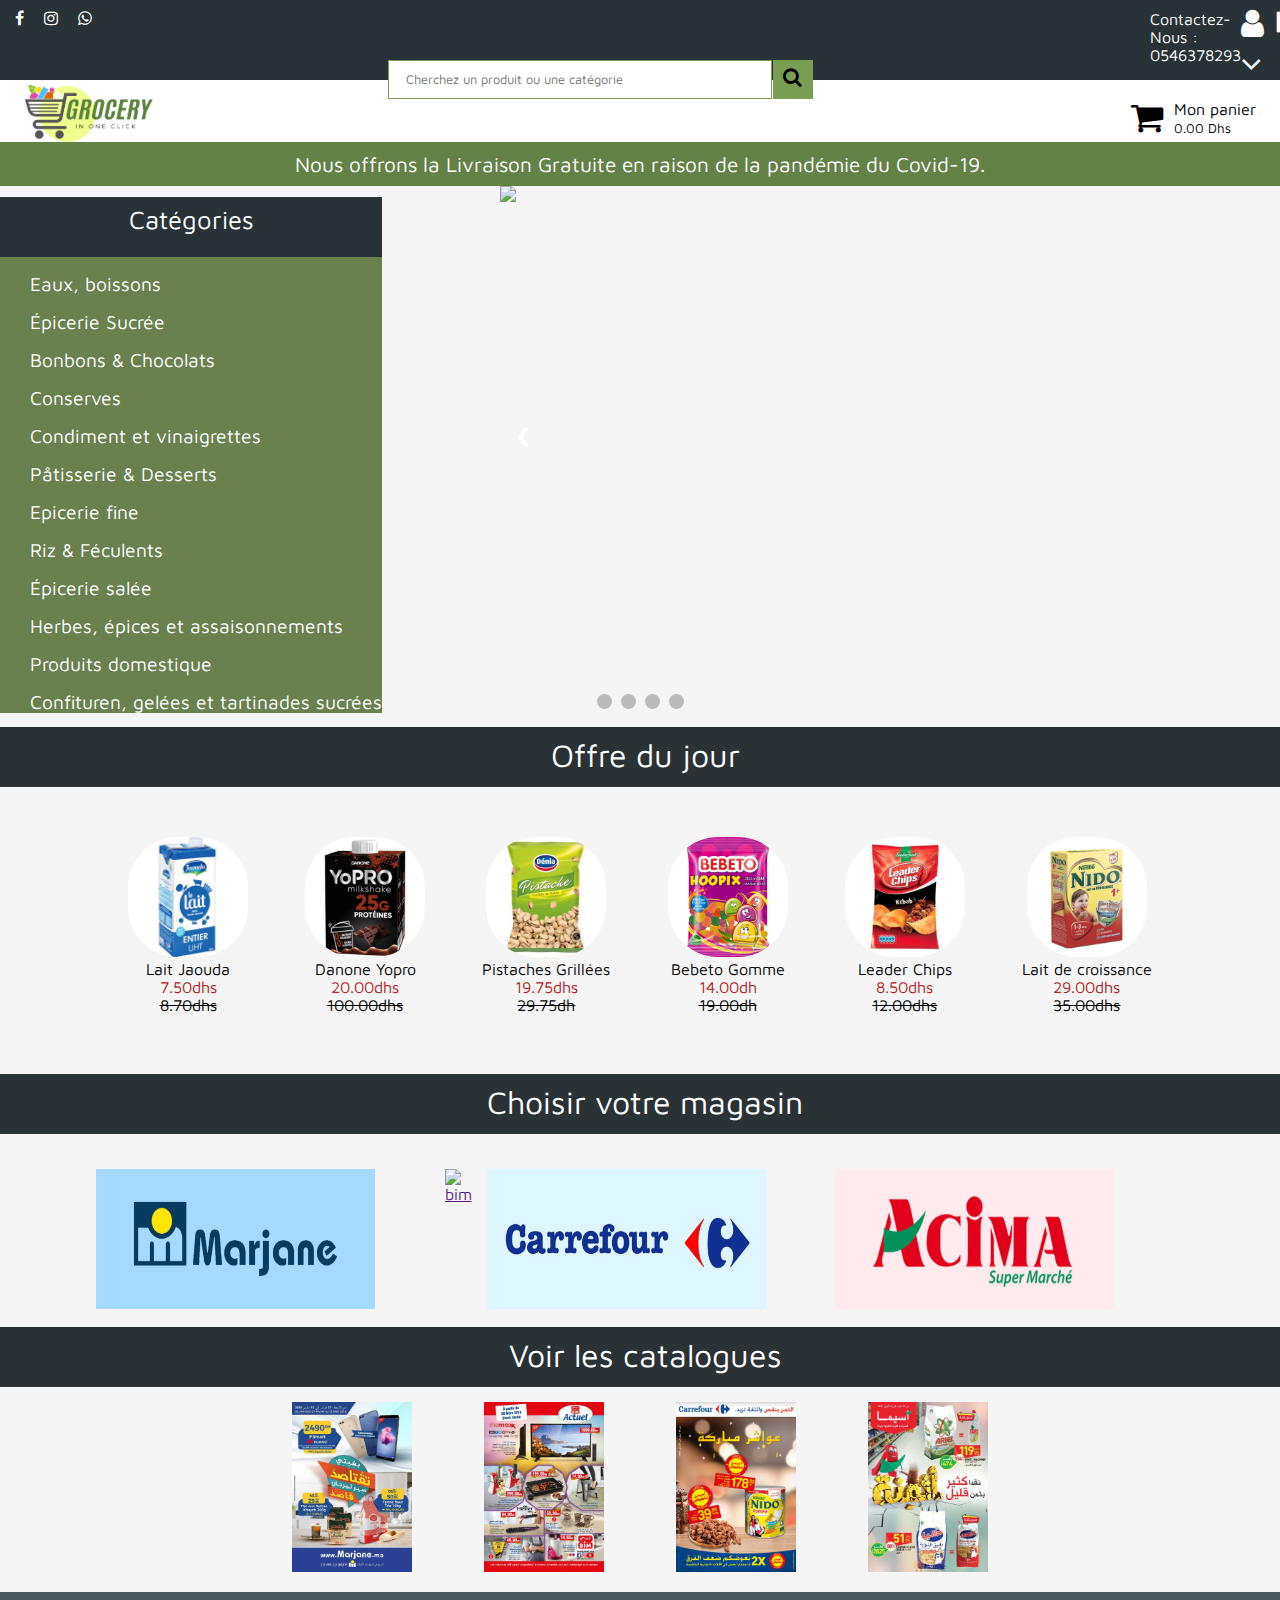
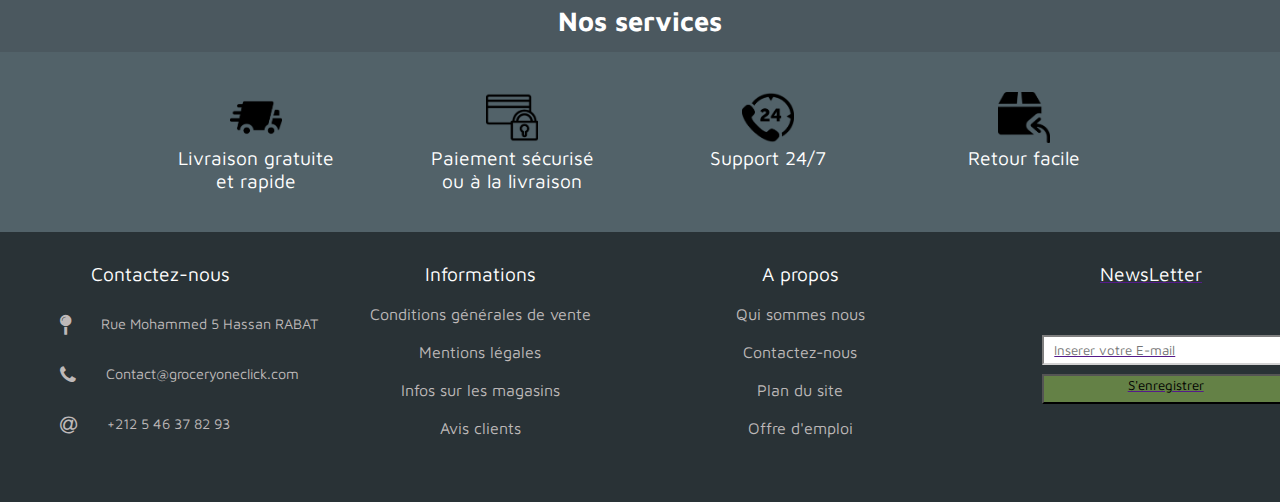
==== index.html @ f33119fc "Rename home.html to index.html" ====
<!DOCTYPE html>
<html lang="en">
<head>
    <meta charset="UTF-8">
    <meta name="viewport" content="width=device-width, initial-scale=1.0">
    <title>Home</title>
    <link rel="stylesheet" href="home.css">
    <link rel="stylesheet" href="all.css">
    <link rel="stylesheet" href="https://stackpath.bootstrapcdn.com/font-awesome/4.7.0/css/font-awesome.min.css" integrity="sha384-wvfXpqpZZVQGK6TAh5PVlGOfQNHSoD2xbE+QkPxCAFlNEevoEH3Sl0sibVcOQVnN" crossorigin="anonymous">
    <link href="https://fonts.googleapis.com/css2?family=Maven+Pro:wght@500&display=swap" rel="stylesheet">

   
</head>
<body>
    <header>
       
        <!--   Mobile :Menu toggle + compte +langue   desktop: Social media + text + compte + langue   -->
        <div class="menubar" >
            <a href=""><i class="fa fa-bars" id="bar"></i></a>
    
            <div class="socialmedia">
                <a href=""><i class="fa fa-facebook"></i></a>
                <a href=""><i class="fa fa-instagram"></i></a>
                <a href=""><i class="fa fa-whatsapp"></i></a>
            </div>

            <p class="contactus">Contactez-Nous : 0546378293</p>

            <div class="acc-lan">
                <div class="account">
                    <div>
                    <a href=""><i class="fa fa-user"></i></a>
                    <a href=""><i class="fa fa-angle-down"></i></a>
                    </div>
                </div>

                <div class="language">
                    <select name="" id="">
                        <option value="">Fr</option>
                        <option value="">Ar</option>
                        <option value="">En</option>
                    </select>
                </div>
            </div>    

        </div>
        <nav id="navbar">
            <ul > 
               <div class="categories">Catégories</div>
               <a href=""><li class="" >Eaux, boissons</li></a>
               <a href=""><li class="" >Épicerie Sucrée</li> </a>
               <a href=""><li class="" >Bonbons & Chocolats</li></a>
               <a href=""><li class="" >Conserves</li></a>
               <a href=""><li class="" >Condiment et vinaigrettes</li></a> 
               <a href=""><li class="" >Påtisserie & Desserts</li> </a>
               <a href=""><li class="" >Epicerie fine</li> </a>
               <a href=""><li class="" >Riz & Féculents</li></a>
               <a href=""><li class="" >Épicerie salée</li> </a>
               <a href=""><li class="" >Herbes, épices et assaisonnements</li></a>
               <a href=""><li class="" >Produits domestique</li></a>
               <a href=""><li class="" >Confituren, gelées et tartinades sucrées</li></a>
            </ul>
        </nav>

<!--   Mobile :Logo + panier   desktop: Logo + input + barre de recherche + magasins + panier   -->

        <div class="container">

            <img src="img/logo.png" alt="logo" id="logo">

            <div class="inputcat">
                <label for="">Catégories</label>
                <select name="" id="">
                    <option value=""></option>
                </select>
            </div>

            <div class="magasin">
                <figure>
                    <a href=""><i class="fa fa-map-marker" aria-hidden="true"></i></a>
                    <div>
                        <figcaption>Mon magasin</figcaption>
                        <small>Choisir un magasin</small>
                  </div>
                </figure>
            </div>

            <div class="panier">
                <figure>
                    <a href=""><i class="fa fa-shopping-cart" aria-hidden="true"></i></a>
                    <div>
                        <figcaption class="textpanier">Mon panier</figcaption>
                        <small>0.00 Dhs</small>
                  </div>
                </figure>
            </div>

        </div>

            <div class="search">
                <input type="text" name="recherche" placeholder="Cherchez un produit ou une catégorie"> 
                <i class="fa fa-search" aria-hidden="true"></i>
            </div>
        
<!--   Mobile :Message de pandémie   desktop: Message de pandémie   -->


<div class="msgcovid">
    <p class="textdefile">Nous offrons la Livraison Gratuite en raison de la pandémie du Covid-19.</p>
</div>

    </header>

<main>

    <!-- Slideshow container -->
    <div class="slideshow-container">

        <!-- Full-width images with number and caption text -->
        <div class="mySlides ">
          <div class="numbertext"></div>
          <img src="/img/1.jpg" style="width:100%">
          <div class="text"></div>
        </div>
      
        <div class="mySlides fade">
          <div class="numbertext"></div>
          <img src="/img/2.jpg" style="width:100%">
          <div class="text"></div>
        </div>
      
        <div class="mySlides fade">
          <div class="numbertext"></div>
          <img src="/img/3.jpg" style="width:100%">
          <div class="text"></div>
        </div>
      
        <div class="mySlides fade">
            <div class="numbertext"></div>
            <img src="/img/4.jpg" style="width:100%">
            <div class="text"></div>
          </div>
    
        <!-- Next and previous buttons -->
        <a class="prev" onclick="plusSlides(-1)">&#10094;</a>
        <a class="next" onclick="plusSlides(1)">&#10095;</a>
      </div>
      <br>
      
      <!-- The dots/circles -->
      <div style="text-align:center">
        <span class="dot" onclick="currentSlide(1)"></span>
        <span class="dot" onclick="currentSlide(2)"></span>
        <span class="dot" onclick="currentSlide(3)"></span>
        <span class="dot" onclick="currentSlide(4)"></span>
    
    </div>
    </div>
    
    </div> 
   
 
<div>
    <div class="offretxt">
        <p>Offre du jour</p>
    </div>

    <div class="imgoffre">
        
        <figure class="offre">
            <img src="img/imgs/offre1.jpg" alt="" class="offreimg">
            <figcaption >Lait Jaouda</figcaption>
            <figcaption  class="prix">7.50dhs</figcaption>
            <figcaption class="barre">8.70dhs</figcaption>
        </figure>

        <figure class="offre">
            <img src="img/imgs/offre2.jpg" alt="" class="offreimg">
            <figcaption >Danone Yopro</figcaption>
            <figcaption class="prix" >20.00dhs</figcaption>
            <figcaption class="barre">100.00dhs</figcaption>
        </figure>

        <figure class="offre">
            <img src="img/imgs/offre3.jpg" alt="" class="offreimg">
            <figcaption >Pistaches Grillées</figcaption>
            <figcaption class="prix" >19.75dhs</figcaption>
            <figcaption class="barre">29.75dh</figcaption>
        </figure>

        <figure class="offre">
            <img src="img/imgs/offre4.jpg" alt="" class="offreimg">
            <figcaption >Bebeto Gomme</figcaption>
            <figcaption class="prix">14.00dh</figcaption>
            <figcaption class="barre">19.00dh</figcaption>
        </figure>

        <figure class="offre">
            <img src="img/imgs/offre5.jpg" alt="" class="offreimg">
            <figcaption >Leader Chips</figcaption>
            <figcaption class="prix">8.50dhs</figcaption>
            <figcaption class="barre">12.00dhs</figcaption>
        </figure>

        <figure class="offre">
            <img src="img/imgs/offre6.jpg" alt="" class="offreimg">
            <figcaption >Lait de croissance</figcaption>
            <figcaption class="prix">29.00dhs</figcaption>
            <figcaption class="barre">35.00dhs</figcaption>
        </figure>

    </div>

</div>

<div>

    <div class="magasintxt">
        <p>Choisir votre magasin</p>
    </div>

    <div class="magasins">
        <a href=""><img src="img/magasins/marj.jpg" alt="marjane"></a>
        <a href=""><img src="img/magasins/bim.jpg" alt="bim"></a>
        <a href=""><img src="img/magasins/carrefour.jpg" alt="carrefour"></a>
        <a href=""><img src="img/magasins/acima.jpg" alt="acima"></a>
    </div>

</div>

<div>

    <div class="cataloguetxt">
        <p>Voir les catalogues</p>
    </div>

    <div class="catalogues">
        <a href=""><img src="img/catalogues/catalogue_marjane.jpg" alt="marjane"></a>
        <a href=""><img src="img/catalogues/Bim-catalogue.jpg" alt="bim"></a>
        <a href=""><img src="img/catalogues/carrefour-catalogue.png" alt="carrefour"></a>
        <a href=""><img src="img/catalogues/Catalogue-Acima.jpg" alt="acima"></a>
    </div>

</div>

</main>

<footer >

  <div class="foot1">
    <div class="services">
        <h2>Nos services</h2>

        <div class="serv">
            <figure >
                <img class="serimg" src="/img/services/fast-delivery.png" alt="livraison">
                <figcaption>Livraison gratuite et rapide</figcaption>     
            </figure>

            <figure >
                <img class="serimg"  src="/img/services/secure-payment.png" alt="paiement sécurisé">
                <figcaption >Paiement sécurisé ou à la livraison</figcaption>     
            </figure>

            <figure >
                <img class="serimg" src="/img/services/24-hours-phone-service.png" alt="support">
                <figcaption >Support 24/7</figcaption>     
            </figure>

            <figure >
                <img class="serimg" src="/img/services/returning.png" alt="retour">
                <figcaption >Retour facile</figcaption>     
            </figure>

        </div>
    </div>
  </div>

  <div class="foot2">
        <div class="contact">
            <label for="">Contactez-nous</label>

            <figure >
                <i class="fa fa-map-pin"></i>
                <figcaption >Rue Mohammed 5 Hassan RABAT</figcaption>     
            </figure>
            <figure >
                <i class="fa fa-phone"></i>
                <figcaption >Contact@groceryoneclick.com</figcaption>     
            </figure>
            <figure >
                <i class="fa fa-at"></i>
                <figcaption >+212 5 46 37 82 93</figcaption>     
            </figure>
        </div>

        <div class="infos">
            <label for="">Informations</label>

            <figure >
                <figcaption ><a href="">Conditions générales de vente</a></figcaption>     
            </figure>
            <figure >
                <figcaption ><a href="">Mentions légales</a</figcaption>     
            </figure>
            <figure >
                <figcaption ><a href="">Infos sur les magasins</a</figcaption>     
            </figure>
            <figure >
                <figcaption ><a href="">Avis clients</a</figcaption>     
            </figure>
            
        </div>

        <div class="apropos">
            <label for="">A propos</label>

            <figure >
                <figcaption ><a href="">Qui sommes nous</a></figcaption>     
            </figure>
            <figure >
                <figcaption ><a href="">Contactez-nous</a</figcaption>     
            </figure>
            <figure >
                <figcaption ><a href="">Plan du site</a</figcaption>     
            </figure>
            <figure >
                <figcaption ><a href="">Offre d'emploi</a</figcaption>     
            </figure>
        </div>

        <div class="newsletter">
            <label for="">NewsLetter</label>
            <input type="email" placeholder="Inserer votre E-mail">
            <button>S'enregistrer</button>
        </div>

  </div>

</footer>


<script src="home.js"></script> 
<script>showSlides();</script>
</body>
</html>
---- home.css ----
/*    Css du Mobile :Menu toggle + compte +langue   desktop: Social media + text + compte + langue */

*{
    margin: 0;
    padding: 0;
    box-sizing: border-box;
    font-family: 'Maven Pro', sans-serif;
}

main{
  background-color: #f5f5f5;
}
.menubar .socialmedia,.menubar .contactus{
    display: none;
}

.menubar .acc-lan{
    display: flex;
}


.menubar{
    display: flex;
    justify-content: space-between;
    background-color: #293236;
}



.menubar #bar{
    font-size: 2.5rem;
    margin: 5px 0px 0px 10px;
    color: white;
}

.menubar .acc-lan i{
    font-size: 2rem;   
    margin: 8px 0px 0px 0px;
    color: white;
}

.menubar .acc-lan .language select{
   font-size: 1rem;
   margin: 11px 10px 0px 12px; 
   color: #293236;
}



#navbar{
   display: none;   
    margin-top: 10px; 
    margin-bottom: 20px;
}

#navbar a{
 text-decoration: none;
}

#navbar li{
 list-style: none;
 padding-top: 15px;
 font-size: 1.2rem;
 color: white;
 text-align: start;
 padding-left: 30px;
 background-color: #6A804D; 
}

#navbar.aff{
 display: block;
 width: 100%;
}

#navbar .categories{
    height: 40px;
    width: 100%;
    background-color: #293236;
    color: white;
    font-size: 1.3rem;
    padding-top: 7px;
    text-align: center;
    
}

.msgcovid{
    padding: 10px;
    color: white;
    background-color:#648146;
    display: block;
    font-family: 'Maven Pro', sans-serif;
}

/* .msgcovid p{
    width: 75%;
    margin: auto;
    margin-top: 20px;
} */

#logo{
    width: 40%;
    margin-left: 20px;
}

.container{
    margin-top: 20px;
    display: flex;
    justify-content: space-between;
    margin-left: 5px;
}

.panier{
    margin-right: 19px;
    margin-top: 20px;
}

.container .panier figure{
    display: flex;
    padding-right: 5px;
}

.container .panier figure a{
    margin-right: 5px;
}
.container .panier i{
    font-size: 1.6rem;
    color: #293236;
}

.search{
    margin-left: 38px;
    margin-top: 20px;

}

.search input{
    width: 76%;
    height: 39px;
    border: 1px solid #799D53;
    padding-left: 17px;
    margin-bottom: 20px;
    font-size: 0.8rem;
}

.search  i{
    font-size: 20px;
    height: 39px;
    width: 40px;
    padding-top: 7px;
    padding-left:10px ;
    background-color: #799D53;
    margin-left: -4px;
}

.container .inputcat,.container .magasin{
    display: none;
}

.textpanier{
    display: none;
}


/* Slideshow container */
.slideshow-container {
    max-width: 1000px;
    position: relative;
    margin: auto;
  }
  
  /* Hide the images by default */
 
  .mySlides {
    display: block ;
  }

  /* Next & previous buttons */
  .prev, .next {
    cursor: pointer;
    position: absolute;
    top: 50%;
    width: auto;
    margin-top: -22px;
    padding: 16px;
    color: white;
    font-weight: bold;
    font-size: 18px;
    transition: 0.6s ease;
    border-radius: 0 3px 3px 0;
    user-select: none;
  }
  
  /* Position the "next button" to the right */
  .next {
    right: 0;
    border-radius: 3px 0 0 3px;
  }
  
  /* On hover, add a black background color with a little bit see-through */
  .prev:hover, .next:hover {
    background-color: rgba(0,0,0,0.8);
  }
  
  /* Caption text */
  .text {
    color: #f2f2f2;
    font-size: 15px;
    padding: 8px 12px;
    position: absolute;
    bottom: 8px;
    width: 100%;
    text-align: center;
  }
  
  /* Number text (1/3 etc) */
  .numbertext {
    color: #f2f2f2;
    font-size: 12px;
    padding: 8px 12px;
    position: absolute;
    top: 0;
  }
  
  /* The dots/bullets/indicators */
  .dot {
    cursor: pointer;
    height: 15px;
    width: 15px;
    margin: 0 2px;
    background-color: #bbb;
    border-radius: 50%;
    display: inline-block;
    transition: background-color 0.6s ease;
  }
  
  .active, .dot:hover {
    background-color: #717171;
  }
  
  /* Fading animation */
  .fade {
    display: none;
    -webkit-animation-name: fade;
    -webkit-animation-duration: 4s;
    animation-name: fade;
    animation-duration: 1.5s;
  }
  
  @-webkit-keyframes fade {
    from {opacity: .4}
    to {opacity: 1}
  }
  
  @keyframes fade {
    from {opacity: .4}
    to {opacity: 1}
  }

  .nav-slider ul{
    display: none; 
}

.offretxt,.magasintxt,.cataloguetxt{
  margin-top: 15px;
  width: 100%;
  height: 40px;
  color: white;
  background-color: #2B3236;
  padding-top: 10px;
  padding-left: 10px;
  margin-bottom: 15px;
text-align: center;
}

.offre{
  margin-bottom: 30px;
}
.offreimg{
   width:120px;
   height:120px;
   border-radius: 50px;
}

.imgoffre{
  
  display: flex;
  justify-content: space-between;
  flex-wrap: wrap;
  width: 80%;
  margin: auto;
  text-align: center;
  margin-bottom: 30px;
}

.barre{
   text-decoration: line-through;
}

.prix{
   color: firebrick;
}

.magasins{
  width: 85%;
  margin: auto;
  padding-top: 20px;
}
.magasins img{
  margin: 0;
  padding: 0;
  width: 100%;
  height: 140px;
  margin-bottom: 20px;
}

.catalogues img{
  margin: 0;
  padding: 0;
  display: flex;
  width: 45%;
  height: 150px;
  margin: auto;
  margin-bottom: 20px;
}

.foot1{
  background-color: #526269;
  color: white;
  padding-bottom: 40px;
  padding-top: 20px;
}
.services h2{
  text-align: center;
}

.serv{
  display: flex;
}
.services figure{
  margin-top: 40px;
  text-align: center; 
}

.contact figure{
  display: flex;
  margin-top: 20px;
  margin-bottom: 20px;
  font-size: 20px;
}

.contact figcaption{
  font-size: 0.9rem;
  text-align: center;
  margin-left: 30px;
}

.serimg{
  width: 50%;
}

.serv figcaption{
  font-size: 0.8rem;
  margin-top: 10px;
}

.contact,.infos,.apropos {
  padding-top: 30px;
  padding-bottom: 30px;
  width: 75%;
  margin: auto;
}

.contact label{
  margin-left: 80px;
  color: white;
}

.infos label{
  margin-left: 90px;
  color: white;
}

.apropos label{
  margin-left: 100px;
  color: white;
}

.newsletter label{
  margin-left: 140px;
  color: white;
}

.infos figure,.apropos figure{
   margin-top: 20px;
   text-align: center;
}

.infos a,.apropos a{
  text-decoration: none;
  color: black;
}

.newsletter
{
  display: flex;
  flex-direction: column;
  margin-top: 20px;
}

.newsletter input{
  width: 60%;
  height: 30px;
  margin: auto;
  margin-top: 30px;
  margin-bottom: 10px;
  padding-left: 10px;
  border-color:lightgrey;
}

.newsletter button{
  width: 60%;
  height: 30px;
  margin: auto;
  background-color: #648146;
  padding-bottom: 7px;
}

.foot2{
  background-color: #293236;
  padding-bottom: 20px;
}

.foot2 .contact figure{
  color:#beb9b9;
}

.foot2 .infos figure a{
  color:#beb9b9;
}

.foot2 .apropos figure a{
  color:#beb9b9;
}



@media screen and (min-width: 1224px){

  .menubar .socialmedia,.menubar .contactus{
    display: block;
    color: white;
}
.menubar .socialmedia{
  padding-right: 20px;
  position: absolute;
}
.menubar .socialmedia i{
  color: white;  
  margin-top: 10px;
  margin-left: 15px;
}
 #bar{
  display: none;
}

.menubar .contactus{
  margin-top: 10px;
  margin-left: 1150px;
}

.slideshow-container{
  width: 80%;
  margin: auto;
  margin-left: 500px;
  height: 490px;
}

#navbar{
  display: block;   
  position: absolute;
  margin-top: 117px;
}

#navbar .categories{
  height: 60px;
  font-size: 1.6rem;
}

.msgcovid{
  text-align: center;
  font-size: 1.3rem;
}

#logo{
  width: 10%;
  margin-left: 20px;
  margin-top: -15px ;
  
}

.container{
  margin-top: 20px;
  display: flex;
  flex-direction: row;
  margin-left: 5px;
}

.textpanier{
  display: block;
}

.panier {
  margin-top: -0.4px;
}

.container .panier i{
  font-size: 35px;
color: black;
margin-right: 5px;
}

.search{
  margin-left: 38px;
  margin-top: 20px;
  position: absolute;
  top: 40px;
  left: 350px;
  width: 40%;
}

.search input{
  width: 75%;
}

.offreimg{
  margin-top: 35px;
}

.magasin{
  display: block;
  padding-left: 200px;
  margin-left: 800px;
  margin-top: 35px;
}

.container .magasin figure{
display: flex;
}

.container .magasin i{
font-size: 35px;
color: black;
margin-right: 5px;
}

.magasins {
  width: 40%;
}

.catalogues{
  display: flex;
  width: 60%;
  margin: auto;
  justify-content: space-around;
}

.catalogues img{
    height: 170px;
    width: 120px;  
}

.magasins{
  display: flex;
  justify-content: space-around;
  width: 85%;
  margin: auto;
}

.magasins img{
  width: 80%;
  margin: auto;
}

.offretxt,.magasintxt,.cataloguetxt{
  font-size: 2rem;
  height: 60px;
  padding-top: 9px;
}


.foot1 .services h2{
  margin-top: -20px;
  padding-top: 13px;
  font-size: 1.7rem;
  height: 60px;
  background-color: #4b585f;
}

.foot1 .services .serv{
  width: 80%;
  margin: auto;
}

.foot1 .services .serv .serimg{
  width: 20%;
}

.foot1 .services .serv figcaption{
  font-size: 1.2rem;
}

.serv figure figcaption{
  width: 70%;
  margin: auto;
}

.foot2{
  display: flex;
  overflow: hidden;
}

.contact,.infos,.apropos {
  margin: 0;
  padding: 0;
  text-align: center;
  width: 25%;
  padding-top: 30px ;
}

.contact figure{
  margin-left: 60px;
  margin-top: 30px;
}

.contact label,.infos label,.apropos label{
  margin-left: 0px;
  font-size: 1.2rem;
}

.newsletter{
  margin: 0;
  padding: 0;
  width: 170%;
  height: 250px;  
  padding-top: 30px;
}

.newsletter label{
  font-size: 1.2rem;
  margin-bottom: 20px;
}

.newsletter input{
  margin-bottom: -70px;
}

.newsletter button{
  padding-bottom: 7px;
}





}
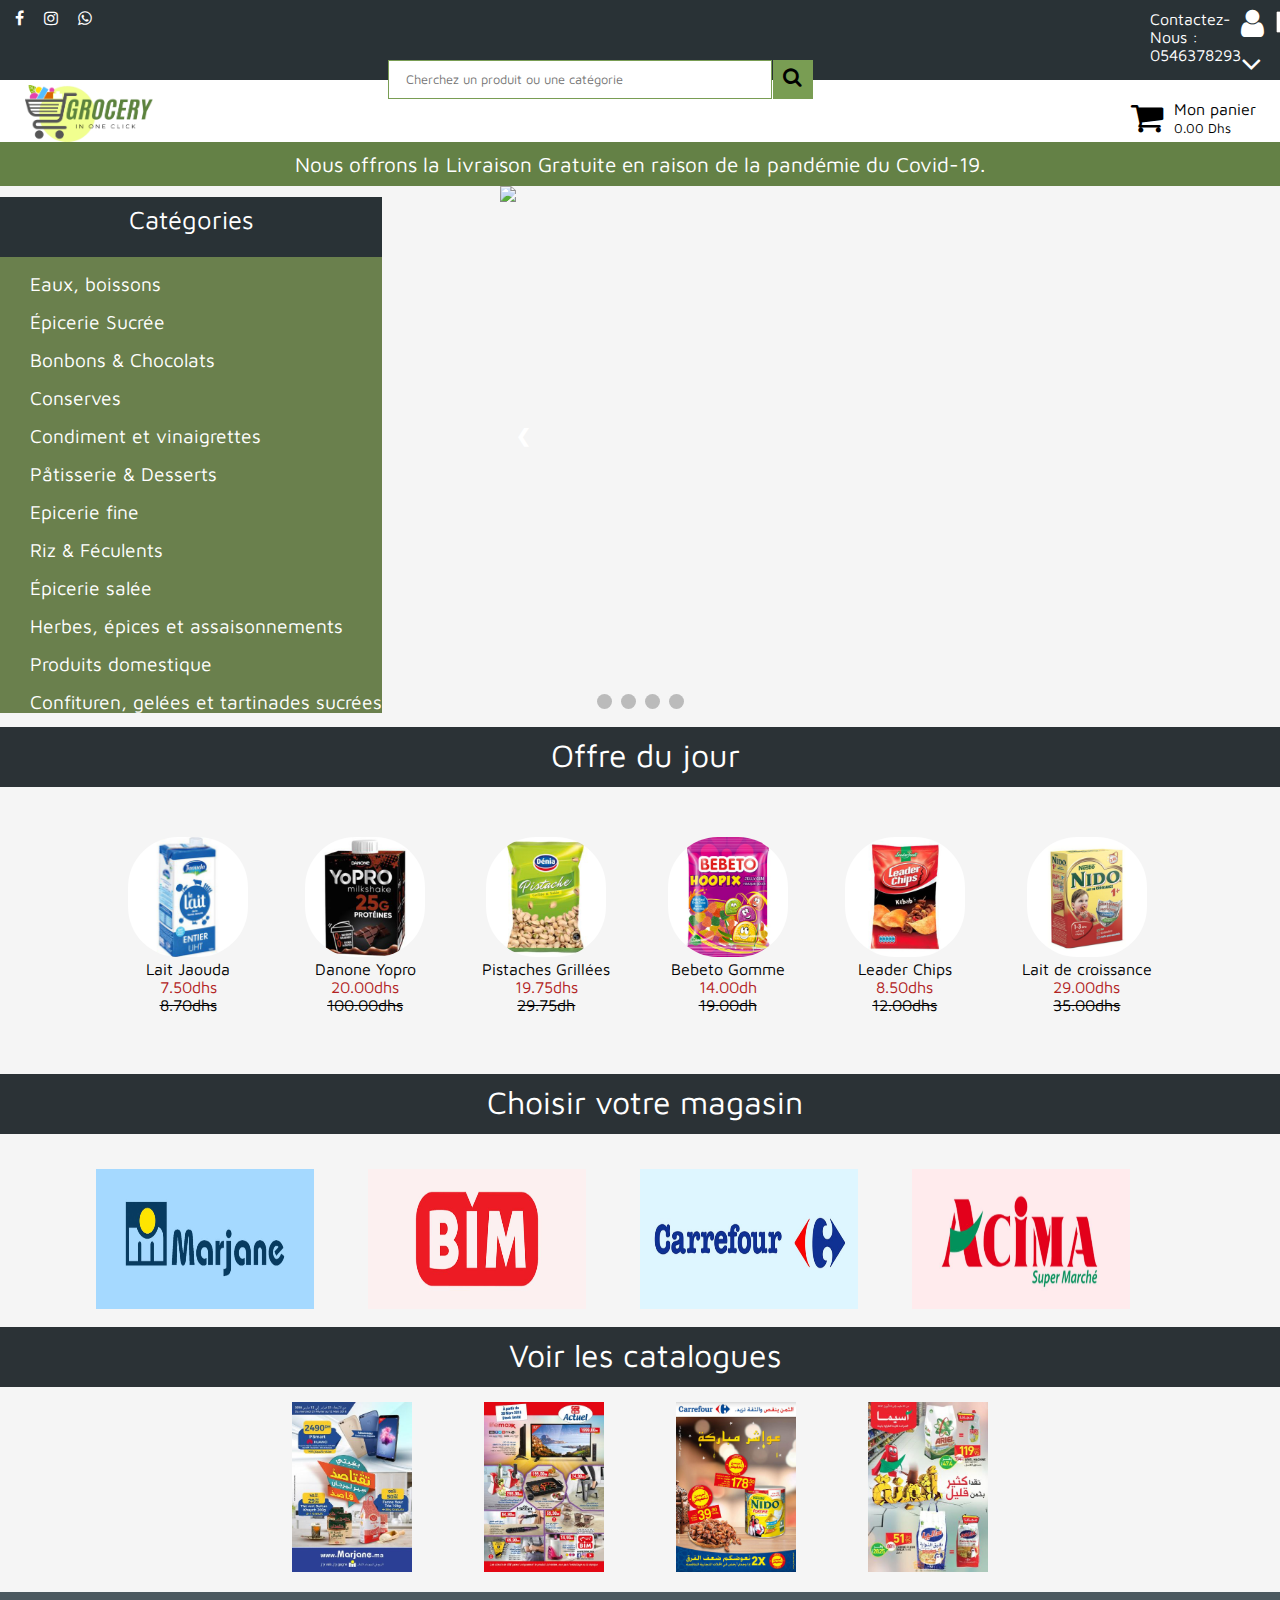
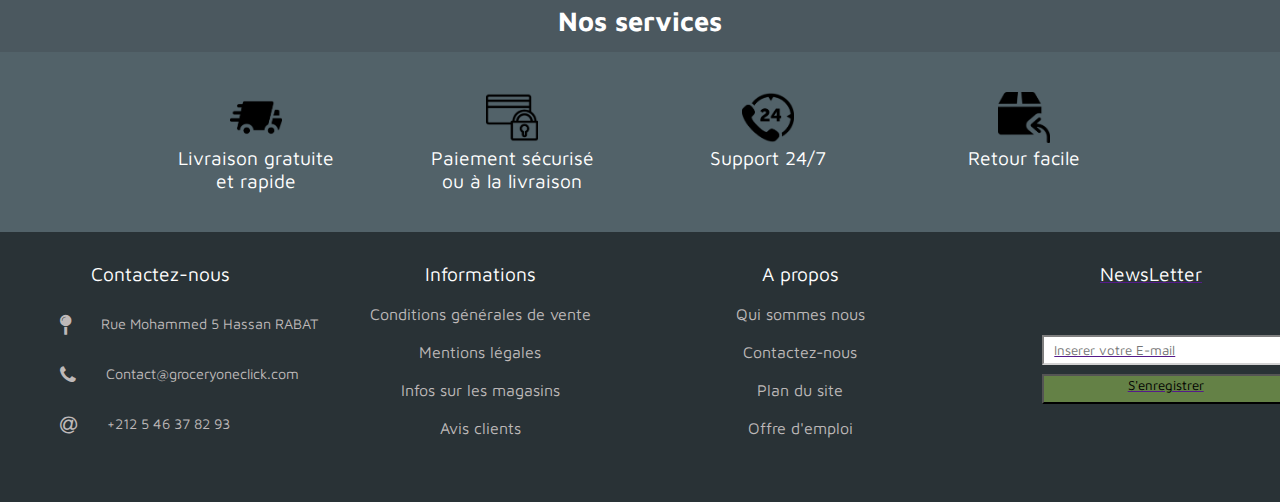
==== commit e5728817: "Update index.html" ====
--- a/index.html
+++ b/index.html
@@ -221,7 +221,7 @@
 
     <div class="magasins">
         <a href=""><img src="img/magasins/marj.jpg" alt="marjane"></a>
-        <a href=""><img src="img/magasins/bim.jpg" alt="bim"></a>
+        <a href=""><img src="img/magasins/Bim.jpg" alt="bim"></a>
         <a href=""><img src="img/magasins/carrefour.jpg" alt="carrefour"></a>
         <a href=""><img src="img/magasins/acima.jpg" alt="acima"></a>
     </div>
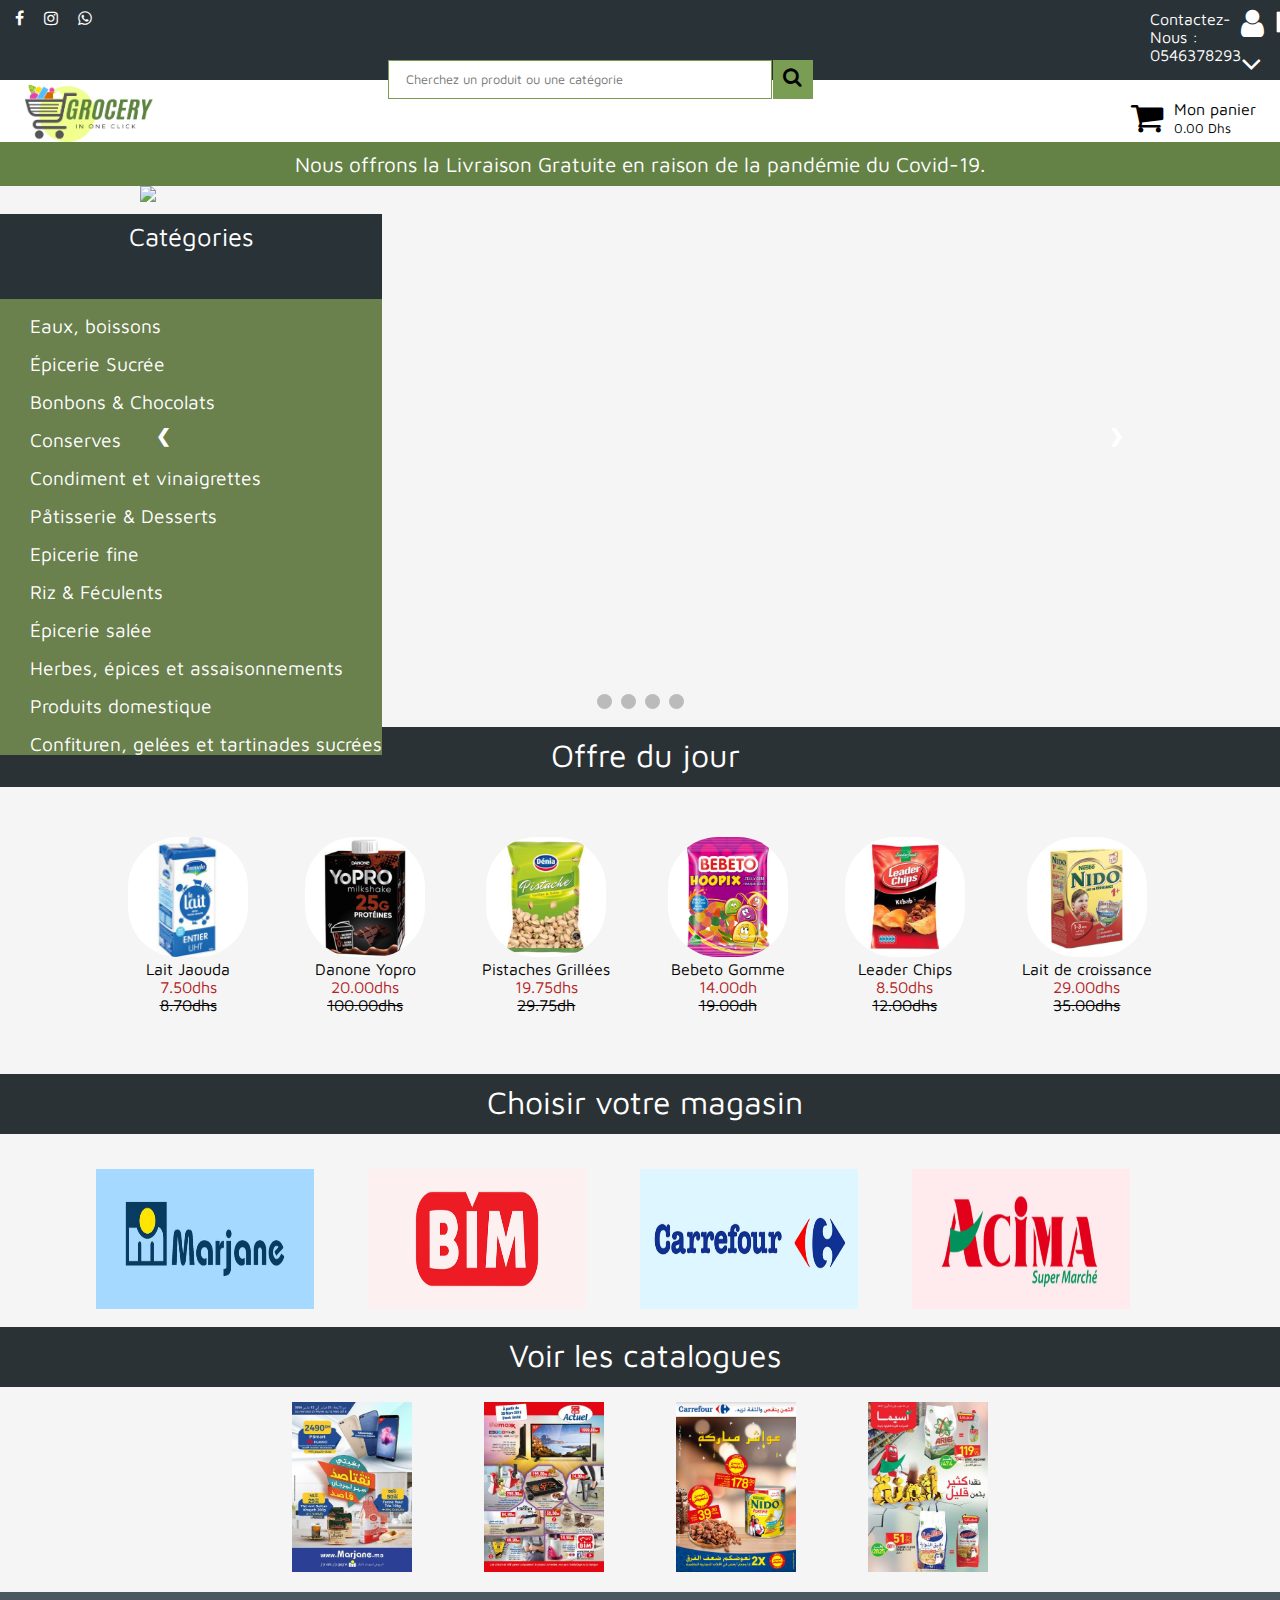
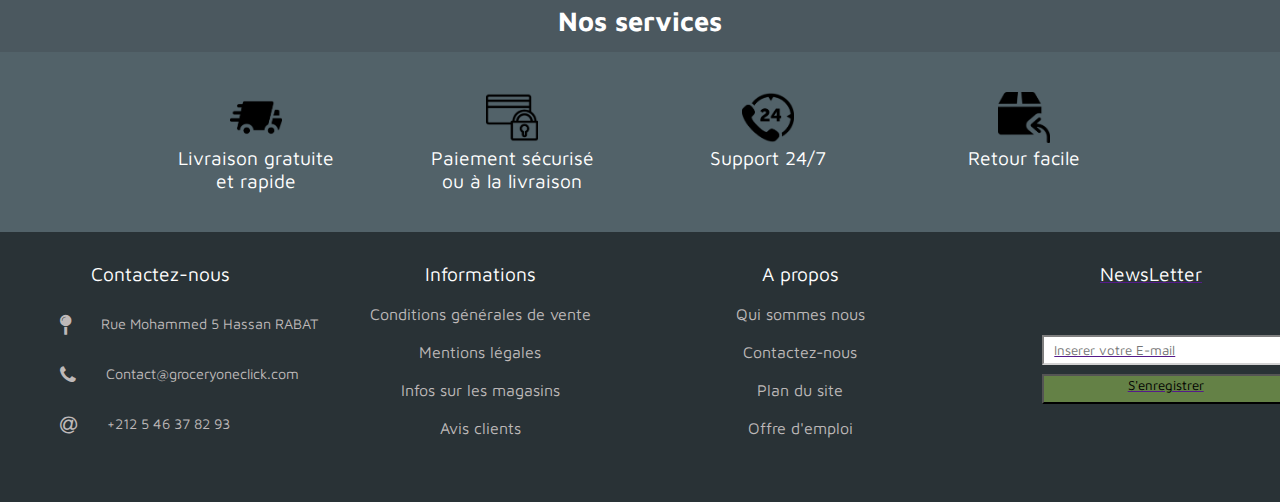
==== commit addb486b: "oki" ====
--- a/index.html
+++ b/index.html
@@ -119,25 +119,25 @@
         <!-- Full-width images with number and caption text -->
         <div class="mySlides ">
           <div class="numbertext"></div>
-          <img src="/img/1.jpg" style="width:100%">
+          <img src="./img/1.jpg" style="width:100%">
           <div class="text"></div>
         </div>
       
         <div class="mySlides fade">
           <div class="numbertext"></div>
-          <img src="/img/2.jpg" style="width:100%">
+          <img src="./img/2.jpg" style="width:100%">
           <div class="text"></div>
         </div>
       
         <div class="mySlides fade">
           <div class="numbertext"></div>
-          <img src="/img/3.jpg" style="width:100%">
+          <img src="./img/3.jpg" style="width:100%">
           <div class="text"></div>
         </div>
       
         <div class="mySlides fade">
             <div class="numbertext"></div>
-            <img src="/img/4.jpg" style="width:100%">
+            <img src="./img/4.jpg" style="width:100%">
             <div class="text"></div>
           </div>
     
@@ -253,22 +253,22 @@
 
         <div class="serv">
             <figure >
-                <img class="serimg" src="/img/services/fast-delivery.png" alt="livraison">
+                <img class="serimg" src="img/services/fast-delivery.png" alt="livraison">
                 <figcaption>Livraison gratuite et rapide</figcaption>     
             </figure>
 
             <figure >
-                <img class="serimg"  src="/img/services/secure-payment.png" alt="paiement sécurisé">
+                <img class="serimg"  src="img/services/secure-payment.png" alt="paiement sécurisé">
                 <figcaption >Paiement sécurisé ou à la livraison</figcaption>     
             </figure>
 
             <figure >
-                <img class="serimg" src="/img/services/24-hours-phone-service.png" alt="support">
+                <img class="serimg" src="img/services/24-hours-phone-service.png" alt="support">
                 <figcaption >Support 24/7</figcaption>     
             </figure>
 
             <figure >
-                <img class="serimg" src="/img/services/returning.png" alt="retour">
+                <img class="serimg" src="img/services/returning.png" alt="retour">
                 <figcaption >Retour facile</figcaption>     
             </figure>
 
--- a/home.css
+++ b/home.css
@@ -163,7 +163,7 @@
 
 /* Slideshow container */
 .slideshow-container {
-    max-width: 1000px;
+  max-width: 1000px;
     position: relative;
     margin: auto;
   }
@@ -469,20 +469,19 @@
 }
 
 .slideshow-container{
-  width: 80%;
-  margin: auto;
-  margin-left: 500px;
+  width: 100%;
+  margin: auto;  
   height: 490px;
 }
 
 #navbar{
   display: block;   
   position: absolute;
-  margin-top: 117px;
+  margin-top: 134px;
 }
 
 #navbar .categories{
-  height: 60px;
+  height: 85px;
   font-size: 1.6rem;
 }
 
